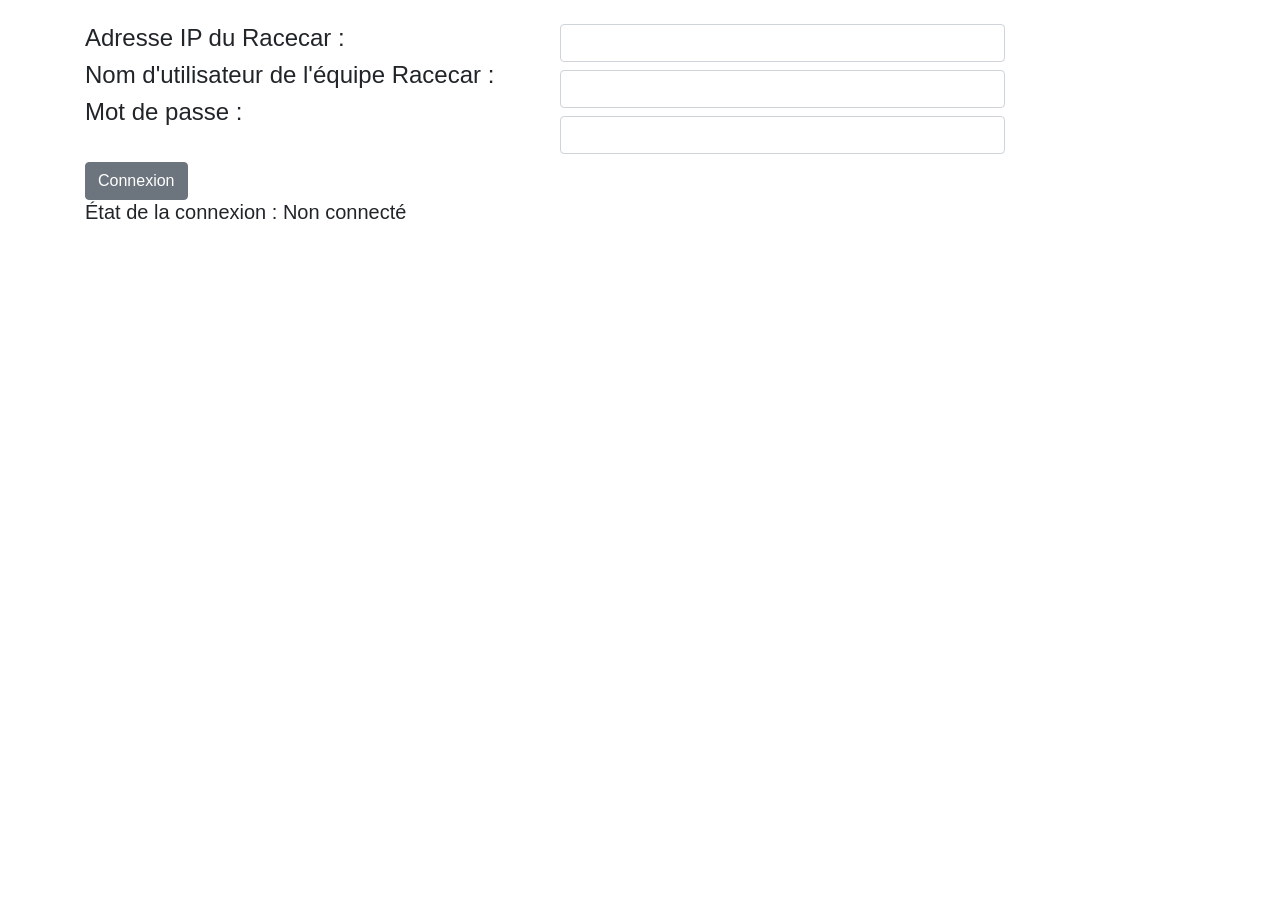
==== src/racecar-ros2/racecar_web_interface/login.html @ c83307fe "page de connexion" ====
<!DOCTYPE html>
<html lang="fr-CA">

<head>
    <!-- Required meta tags -->
    <meta charset="UTF-8">
    <meta name="viewport" content="width=device-width, initial-scale=1.0, shrink-to-fit=no">

    <!-- CSS -->
    <link rel="stylesheet" href="css/bootstrap.min.css">
    <link rel="stylesheet" href="css/dashboard.css">

    <!-- JavaScript - Import Dependencies -->
    <!-- jQuery first, then Popper.js, then Bootstrap JS -->
    <script src="js/jquery-3.3.1.slim.min.js"></script>
    <script src="js/popper.min.js"></script>
    <script src="js/bootstrap.min.js"></script>
    <script src="js/virtualjoystick.js"></script>
    <script src="js/roslib.min.js"></script> <!-- rosbridge -->

    <title>GRO525 | Page de connexion</title>
</head>

<body>
    <!-- Menu BEGIN-->
    

    <!-- Menu END-->

    <!-- Main layout BEGIN-->

    <div class="container mt-4">
        <div class="row">
        <div class="col-12 col-md-5">
             <label class="text-black d-block h4">Adresse IP du Racecar : </label>
            <label class="text-black d-block h4">Nom d'utilisateur de l'équipe Racecar : </label>
            <label class="text-black d-block h4">Mot de passe : </label>
        </div>
        <div class="col-12 col-md-5 ">
            <input type="text" id="IpAdress" class="form-control mb-2" >
            <input type="text" id="Username" class="form-control mb-2" >
            <input type="password" id="Password" class="form-control mb-2" >

        </div>

     </div>
     
     <button class="btn btn-secondary" id="btnconnection"> Connexion </button>
     <div class="text-black h5">
        État de la connexion : <span id="connectionstate"> Non connecté </span>

     </div>

    </div>

    </div>
     
    <!-- Main layout END-->

    <!-- vvv Use this file for your scripts vvv-->
    <script type="text/javascript" src="login.js"></script>
</body>

</html>
---- src/racecar-ros2/racecar_web_interface/css/dashboard.css ----
html,
body {
  font-size: 100%;
  font-family: Helvetica;
  height: 100%;
}

/*
 * Sidebar
 */

.sidebar {
  position: fixed;
  top: 0;
  bottom: 0;
  left: 0;
  /* Behind the navbar */
  z-index: 100;
  /* Height of navbar */
  padding: 48px 0 0;
  box-shadow: inset -1px 0 0 rgba(0, 0, 0, .1);
}

.sidebar-sticky {
  position: relative;
  top: 0;
  height: calc(100vh - 48px);
  padding-top: .5rem;
  overflow-x: hidden;
  /* Scrollable contents if viewport is shorter than content. */
  overflow-y: auto;
}

@supports ((position: -webkit-sticky) or (position: sticky)) {
  .sidebar-sticky {
    position: -webkit-sticky;
    position: sticky;
  }
}

.sidebar .nav-link {
  font-weight: 500;
  color: #333;
}

.sidebar .nav-link.active {
  color: #007bff;
}

.sidebar-heading {
  font-size: .75rem;
  text-transform: uppercase;
}

/*
 * Content
 */

[role="main"] {
  /* Space for fixed navbar */
  padding-top: 133px;
}

@media (min-width: 768px) {
  [role="main"] {
    /* Space for fixed navbar */
    padding-top: 48px;
  }
}

/*
 * Navbar
 */

.navbar-brand {
  padding-top: .75rem;
  padding-bottom: .75rem;
  font-size: 1rem;
  background-color: rgba(0, 0, 0, .25);
  box-shadow: inset -1px 0 0 rgba(0, 0, 0, .25);
}

.navbar .form-control {
  padding: .75rem 1rem;
  border-width: 0;
  border-radius: 0;
}

.form-control-dark {
  color: #fff;
  background-color: rgba(255, 255, 255, .1);
  border-color: rgba(255, 255, 255, .1);
}

.form-control-dark:focus {
  border-color: transparent;
  box-shadow: 0 0 0 3px rgba(255, 255, 255, .25);
}
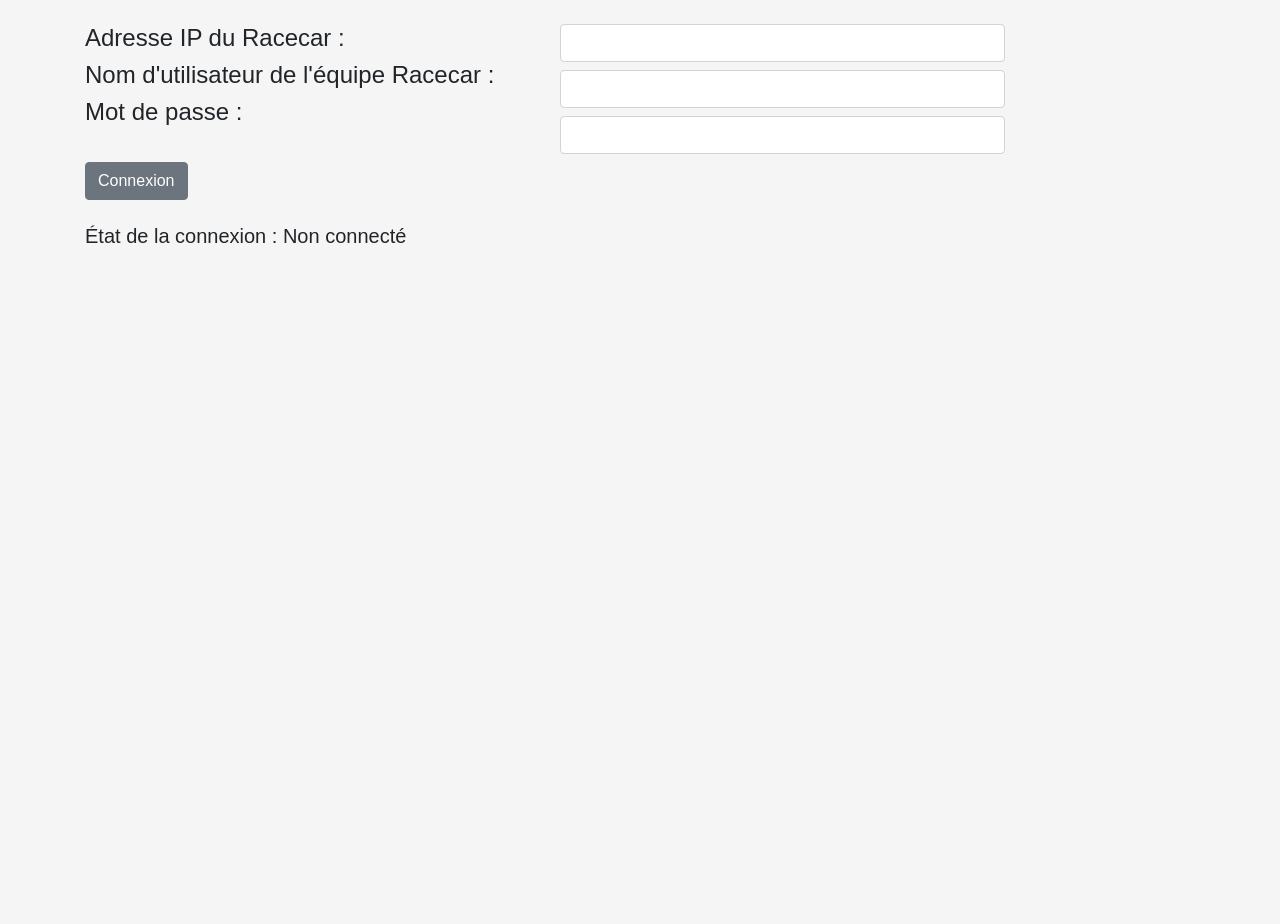
==== commit 0bfa7f96: "espace corrigé" ====
--- a/src/racecar-ros2/racecar_web_interface/login.html
+++ b/src/racecar-ros2/racecar_web_interface/login.html
@@ -31,6 +31,8 @@
 
     <div class="container mt-4">
         <div class="row">
+
+        
         <div class="col-12 col-md-5">
              <label class="text-black d-block h4">Adresse IP du Racecar : </label>
             <label class="text-black d-block h4">Nom d'utilisateur de l'équipe Racecar : </label>
@@ -46,7 +48,7 @@
      </div>
      
      <button class="btn btn-secondary" id="btnconnection"> Connexion </button>
-     <div class="text-black h5">
+     <div class="text-black h5 mt-4">
         État de la connexion : <span id="connectionstate"> Non connecté </span>
 
      </div>
--- a/src/racecar-ros2/racecar_web_interface/css/dashboard.css
+++ b/src/racecar-ros2/racecar_web_interface/css/dashboard.css
@@ -3,6 +3,7 @@
   font-size: 100%;
   font-family: Helvetica;
   height: 100%;
+  background-color: #f5f5f5;
 }
 
 /*
@@ -95,4 +96,67 @@
 .form-control-dark:focus {
   border-color: transparent;
   box-shadow: 0 0 0 3px rgba(255, 255, 255, .25);
+}
+
+.card {
+  border-radius: 10px;
+  box-shadow: 0px 2px 6px rgba(0,0,0,0.15);
+  border: none;
+}
+
+.card-header {
+    background-color: #e9ecef;   /* gris clair */
+    font-weight: bold;
+    font-size: 1.2rem;
+    border-bottom: 1px solid #d0d0d0;
+}
+
+/* ======== Textarea ======== */
+
+#textStatus {
+    border-radius: 6px;
+    border: 1px solid #ccc;
+    resize: none;
+    font-size: 1rem;
+}
+
+/* ======== Caméra ======== */
+
+#cameraFeed {
+    border-radius: 10px;
+    width: 100%;
+    height: auto;
+    border: 1px solid #ccc;
+}
+
+/* ======== Layout ======== */
+
+.card-body {
+    padding: 20px;
+}
+
+.mb-3 {
+    margin-bottom: 1.5rem !important;
+}
+
+/* ======== Boutons style Racecar ======== */
+
+.btn-racecar {
+    background-color: #4a5c6a;   /* gris-bleu foncé */
+    color: white;
+    border: none;
+    padding: 10px 16px;
+    font-size: 1rem;
+    border-radius: 4px;
+    width: 100%;
+    height: 48px;
+    transition: background-color 0.15s ease;
+}
+
+.btn-racecar:hover {
+    background-color: #3e4f5c;
+}
+
+.btn-racecar:active {
+    background-color: #34434e;
 }
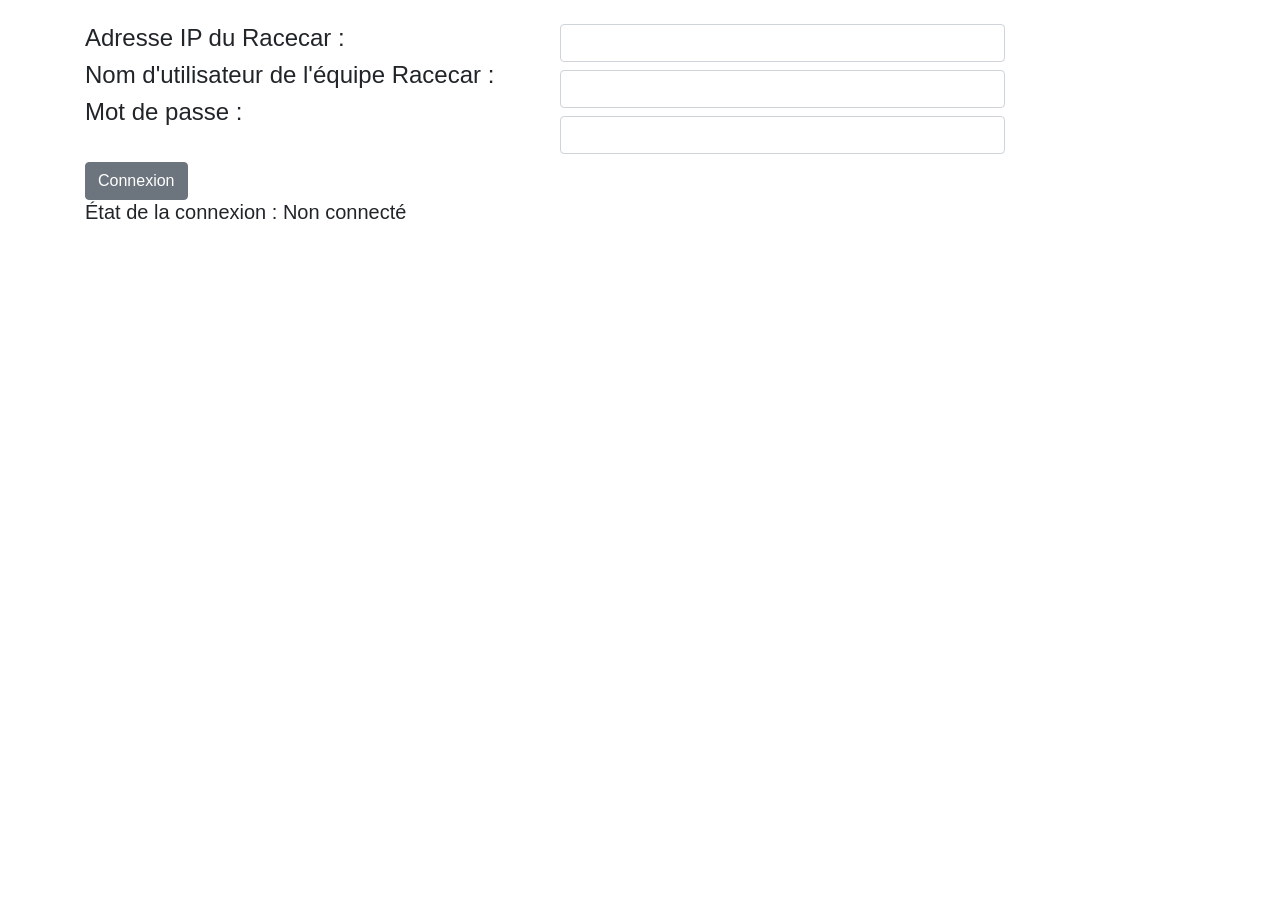
==== commit fad9ffc9: "Merge branch 'RaphInterface' into main_filtre" ====
--- a/src/racecar-ros2/racecar_web_interface/login.html
+++ b/src/racecar-ros2/racecar_web_interface/login.html
@@ -31,8 +31,6 @@
 
     <div class="container mt-4">
         <div class="row">
-
-        
         <div class="col-12 col-md-5">
              <label class="text-black d-block h4">Adresse IP du Racecar : </label>
             <label class="text-black d-block h4">Nom d'utilisateur de l'équipe Racecar : </label>
@@ -48,7 +46,7 @@
      </div>
      
      <button class="btn btn-secondary" id="btnconnection"> Connexion </button>
-     <div class="text-black h5 mt-4">
+     <div class="text-black h5">
         État de la connexion : <span id="connectionstate"> Non connecté </span>
 
      </div>
--- a/src/racecar-ros2/racecar_web_interface/css/dashboard.css
+++ b/src/racecar-ros2/racecar_web_interface/css/dashboard.css
@@ -3,7 +3,6 @@
   font-size: 100%;
   font-family: Helvetica;
   height: 100%;
-  background-color: #f5f5f5;
 }
 
 /*
@@ -96,67 +95,4 @@
 .form-control-dark:focus {
   border-color: transparent;
   box-shadow: 0 0 0 3px rgba(255, 255, 255, .25);
-}
-
-.card {
-  border-radius: 10px;
-  box-shadow: 0px 2px 6px rgba(0,0,0,0.15);
-  border: none;
-}
-
-.card-header {
-    background-color: #e9ecef;   /* gris clair */
-    font-weight: bold;
-    font-size: 1.2rem;
-    border-bottom: 1px solid #d0d0d0;
-}
-
-/* ======== Textarea ======== */
-
-#textStatus {
-    border-radius: 6px;
-    border: 1px solid #ccc;
-    resize: none;
-    font-size: 1rem;
-}
-
-/* ======== Caméra ======== */
-
-#cameraFeed {
-    border-radius: 10px;
-    width: 100%;
-    height: auto;
-    border: 1px solid #ccc;
-}
-
-/* ======== Layout ======== */
-
-.card-body {
-    padding: 20px;
-}
-
-.mb-3 {
-    margin-bottom: 1.5rem !important;
-}
-
-/* ======== Boutons style Racecar ======== */
-
-.btn-racecar {
-    background-color: #4a5c6a;   /* gris-bleu foncé */
-    color: white;
-    border: none;
-    padding: 10px 16px;
-    font-size: 1rem;
-    border-radius: 4px;
-    width: 100%;
-    height: 48px;
-    transition: background-color 0.15s ease;
-}
-
-.btn-racecar:hover {
-    background-color: #3e4f5c;
-}
-
-.btn-racecar:active {
-    background-color: #34434e;
 }
